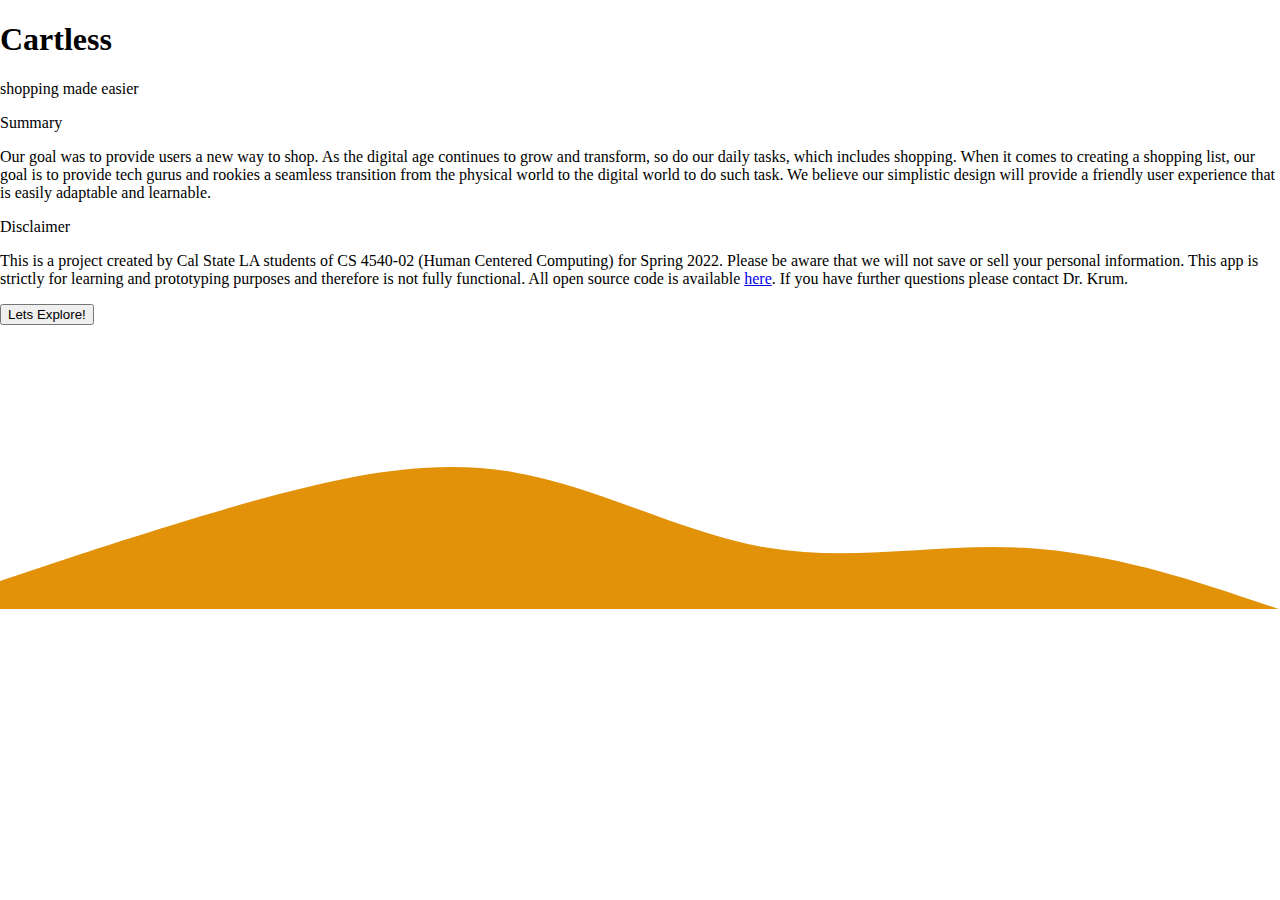
==== index.html @ 6533fef1 "Update index.html" ====
<!DOCTYPE html>
<html lang="en">

<head>
    <meta charset="utf-8">
    <meta content="width=device-width, initial-scale=1" name="viewport">
    <title>Welcome</title>
    <link href="https://cdn.jsdelivr.net/npm/bootstrap@5.0.0-beta2/dist/css/bootstrap.min.css" rel="stylesheet"
        integrity="sha384-BmbxuPwQa2lc/FVzBcNJ7UAyJxM6wuqIj61tLrc4wSX0szH/Ev+nYRRuWlolflfl" crossorigin="anonymous">
    <link href="styling.css" rel="stylesheet">
</head>

<body style='margin:0%'>
    <!-- Top Orange Title-->
    <div class="header">
        <div class="fade-in-text">
            <h1>Cartless <i class="fas fa-shopping-cart"></i></h1>
            <p>shopping made easier</p>
        </div>
    </div>

    <!-- Carasouel -->
    <div class="carousel-inner" role="listbox">
        <div class="carousel-item active">
            <div class="img1">
            </div>
            <!-- <img class=" imgCstm " src="1.jpg" alt="First slide"> -->
        </div>
    </div>

    <!--Cards layout-->
    <div class="container">
        <div class="row justify-content-center">
            <!--Summary card-->
            <div class="p-4">
                <div id="leftCard4" class="card">
                    <div class="card-header bg-light text-dark">
                        Summary
                    </div>
                    <div class="p-4">
                        <p class="card-text text-dark">
                            Our goal was to provide users a new way to shop. As the digital age continues to grow and
                            transform, so do our daily tasks, which includes shopping. When it comes to creating a
                            shopping list, our goal is to provide tech gurus and rookies a seamless transition from the
                            physical world to the digital world to do such task. We believe our simplistic design will
                            provide a friendly user experience that is easily adaptable and learnable.
                        </p>
                    </div>
                </div>
            </div>
            <!--Disclaimer card-->
            <div class="p-4">
                <div id="leftCard3" class="card">
                    <div class="card-header bg-light text-dark">
                        Disclaimer
                    </div>
                    <div class="p-4">
                        <p class="card-text text-dark">
                            This is a project created by Cal State LA students of CS 4540-02 (Human Centered Computing)
                            for Spring 2022. Please be aware that we will not save or sell your personal information.
                            This app is strictly for learning and prototyping purposes and therefore is not fully
                            functional. All open source code is available <a
                                href="https://github.com/mgonzalez12000/Cartless">here</a>. If you have further
                            questions please contact Dr. Krum.
                        </p>
                    </div>
                </div>
            </div>
        </div>
    </div>

    <!-- Confirm Button-->
    <div class="button-container">
        <div class="button-center">
            <a href='HomeMenu.html'>
                <button type="button" class="btn btn-primary" id='confirmButton'>Lets Explore!</button>
            </a>
        </div>
    </div>

    <!-- Waves at bottom-->
    <div class="waves">
        <svg xmlns="http://www.w3.org/2000/svg" viewBox="0 0 1440 320">
            <path fill="#e29208" fill-opacity="1"
                d="M0,288L48,272C96,256,192,224,288,197.3C384,171,480,149,576,165.3C672,181,768,235,864,250.7C960,267,1056,245,1152,250.7C1248,256,1344,288,1392,304L1440,320L1440,320L1392,320C1344,320,1248,320,1152,320C1056,320,960,320,864,320C768,320,672,320,576,320C480,320,384,320,288,320C192,320,96,320,48,320L0,320Z">
            </path>
        </svg>
    </div>

    <!--- Script Source Files -->
    <link rel="stylesheet" href="https://cdnjs.cloudflare.com/ajax/libs/font-awesome/5.15.2/css/all.min.css"
        integrity="sha512-HK5fgLBL+xu6dm/Ii3z4xhlSUyZgTT9tuc/hSrtw6uzJOvgRr2a9jyxxT1ely+B+xFAmJKVSTbpM/CuL7qxO8w=="
        crossorigin="anonymous" />
    <script src="https://cdn.jsdelivr.net/npm/bootstrap@5.0.0-beta2/dist/js/bootstrap.bundle.min.js"
        integrity="sha384-b5kHyXgcpbZJO/tY9Ul7kGkf1S0CWuKcCD38l8YkeH8z8QjE0GmW1gYU5S9FOnJ0" crossorigin="anonymous">
    </script>
    <!--- End of Script Source Files -->
</body>

</html>
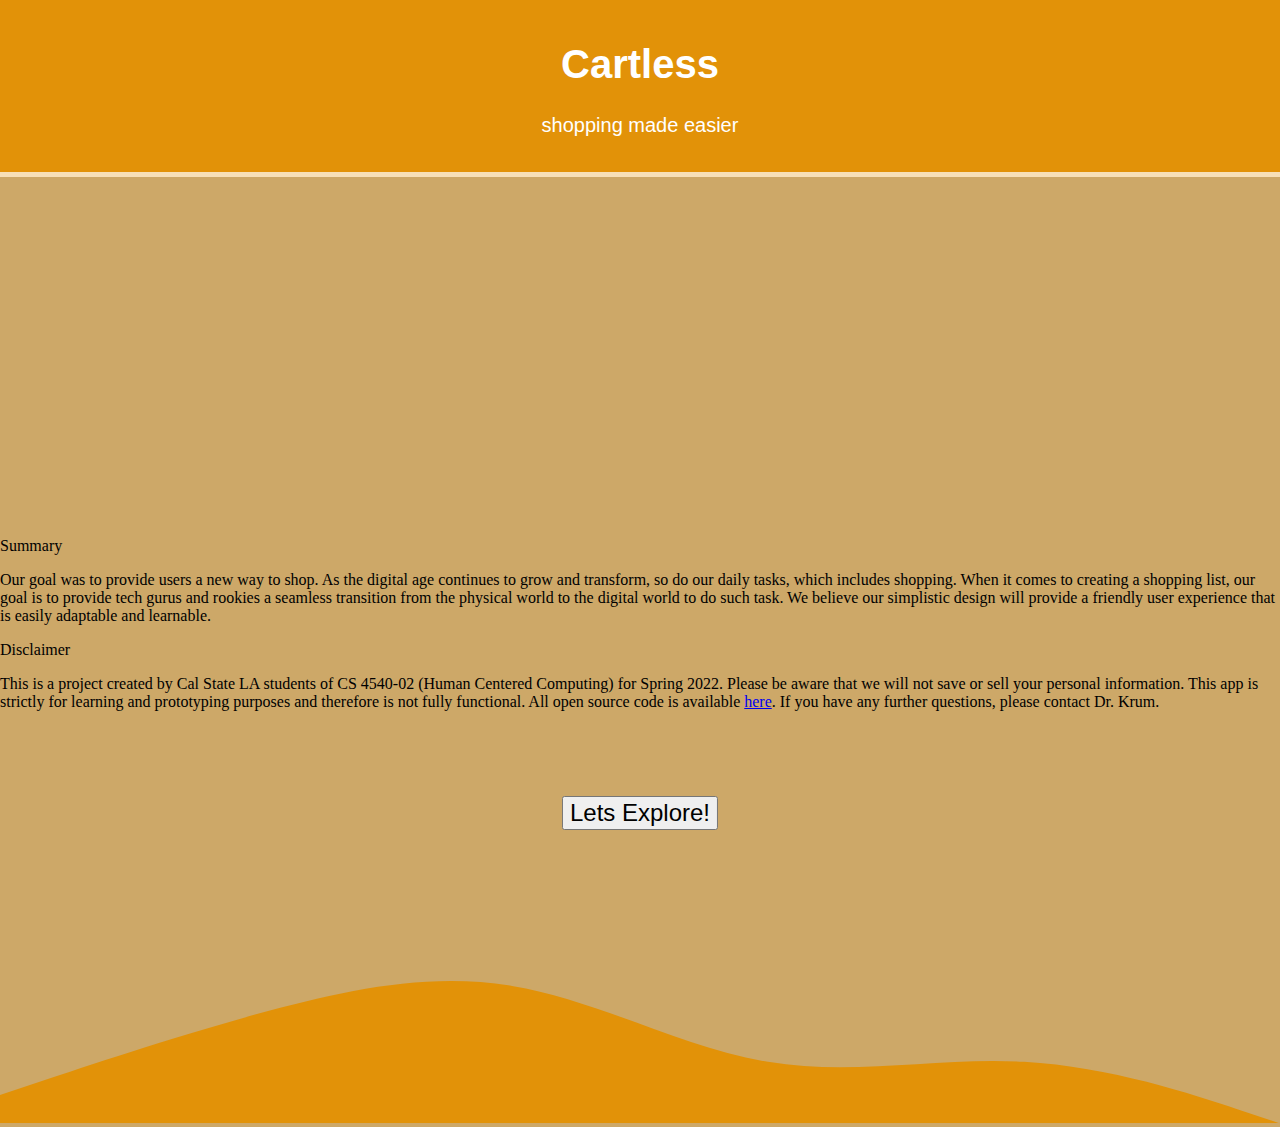
==== commit a4818fa6: "Added Image sources" ====
--- a/index.html
+++ b/index.html
@@ -23,6 +23,7 @@
     <div class="carousel-inner" role="listbox">
         <div class="carousel-item active">
             <div class="img1">
+                <!--Image source: https://www.rila.org/blog/2020/08/changing-retail-for-the-evolving-consumer-->
             </div>
             <!-- <img class=" imgCstm " src="1.jpg" alt="First slide"> -->
         </div>
@@ -60,8 +61,8 @@
                             for Spring 2022. Please be aware that we will not save or sell your personal information.
                             This app is strictly for learning and prototyping purposes and therefore is not fully
                             functional. All open source code is available <a
-                                href="https://github.com/mgonzalez12000/Cartless">here</a>. If you have further
-                            questions please contact Dr. Krum.
+                                href="https://github.com/mgonzalez12000/Cartless">here</a>. If you have any further
+                            questions, please contact Dr. Krum.
                         </p>
                     </div>
                 </div>
--- a/styling.css
+++ b/styling.css
@@ -0,0 +1,130 @@
+/* Body background color*/
+body {
+    background-color: #cda868;
+}
+
+/* Top Bar */
+.header {
+    padding: 15px;
+    text-align: center;
+    background: #e29208;
+    color: white;
+    font-size: 50px;
+    margin-top: 0px;
+    border-bottom: 5px solid rgba(255, 255, 255, 0.715);
+}
+
+/* Fade in animation */
+.fade-in-text {
+    display: inline-block;
+    font-family: Arial, Helvetica, sans-serif;
+    font-size: 20px;
+    color: rgb(255, 255, 255);
+    animation: fadeIn linear 2s;
+    -webkit-animation: fadeIn linear 2s;
+    -moz-animation: fadeIn linear 2s;
+    -o-animation: fadeIn linear 2s;
+    -ms-animation: fadeIn linear 2s;
+}
+
+@keyframes fadeIn {
+    0% {
+        opacity: 0;
+    }
+
+    100% {
+        opacity: 1;
+    }
+}
+
+@-moz-keyframes fadeIn {
+    0% {
+        opacity: 0;
+    }
+
+    100% {
+        opacity: 1;
+    }
+}
+
+@-webkit-keyframes fadeIn {
+    0% {
+        opacity: 0;
+    }
+
+    100% {
+        opacity: 1;
+    }
+}
+
+@-o-keyframes fadeIn {
+    0% {
+        opacity: 0;
+    }
+
+    100% {
+        opacity: 1;
+    }
+}
+
+@-ms-keyframes fadeIn {
+    0% {
+        opacity: 0;
+    }
+
+    100% {
+        opacity: 1;
+    }
+}
+
+/* Carasoul Responiveness*/
+.carousel-inner {
+    height: 40vh;
+    padding-bottom: 0%;
+    margin-bottom: 0%;
+}
+
+.carousel-item {
+    height: 100%;
+}
+
+.img1 {
+    /*Image source: https://www.rila.org/blog/2020/08/changing-retail-for-the-evolving-consumer*/
+    background-image: url('1.jpg');
+    height: 100%;
+    width: 100%;
+    background-repeat: no-repeat;
+    background-attachment: fixed !important;
+    background-size: cover !important;
+    background-position: center !important;
+}
+
+/* Center button */
+.button-container {
+    position: relative;
+    font-size: 24px;
+    margin-top: 8%;
+    margin-bottom: 10%;
+}
+
+.button-center {
+    margin: 0;
+    position: absolute;
+    top: 100%;
+    left: 50%;
+    -ms-transform: translate(-50%, -50%);
+    transform: translate(-50%, -50%);
+}
+
+#confirmButton {
+    font-size: 24px;
+}
+
+.icon-background {
+    color: rgb(49, 108, 244);
+}
+
+img {
+    width: 100%;
+    height: auto
+}